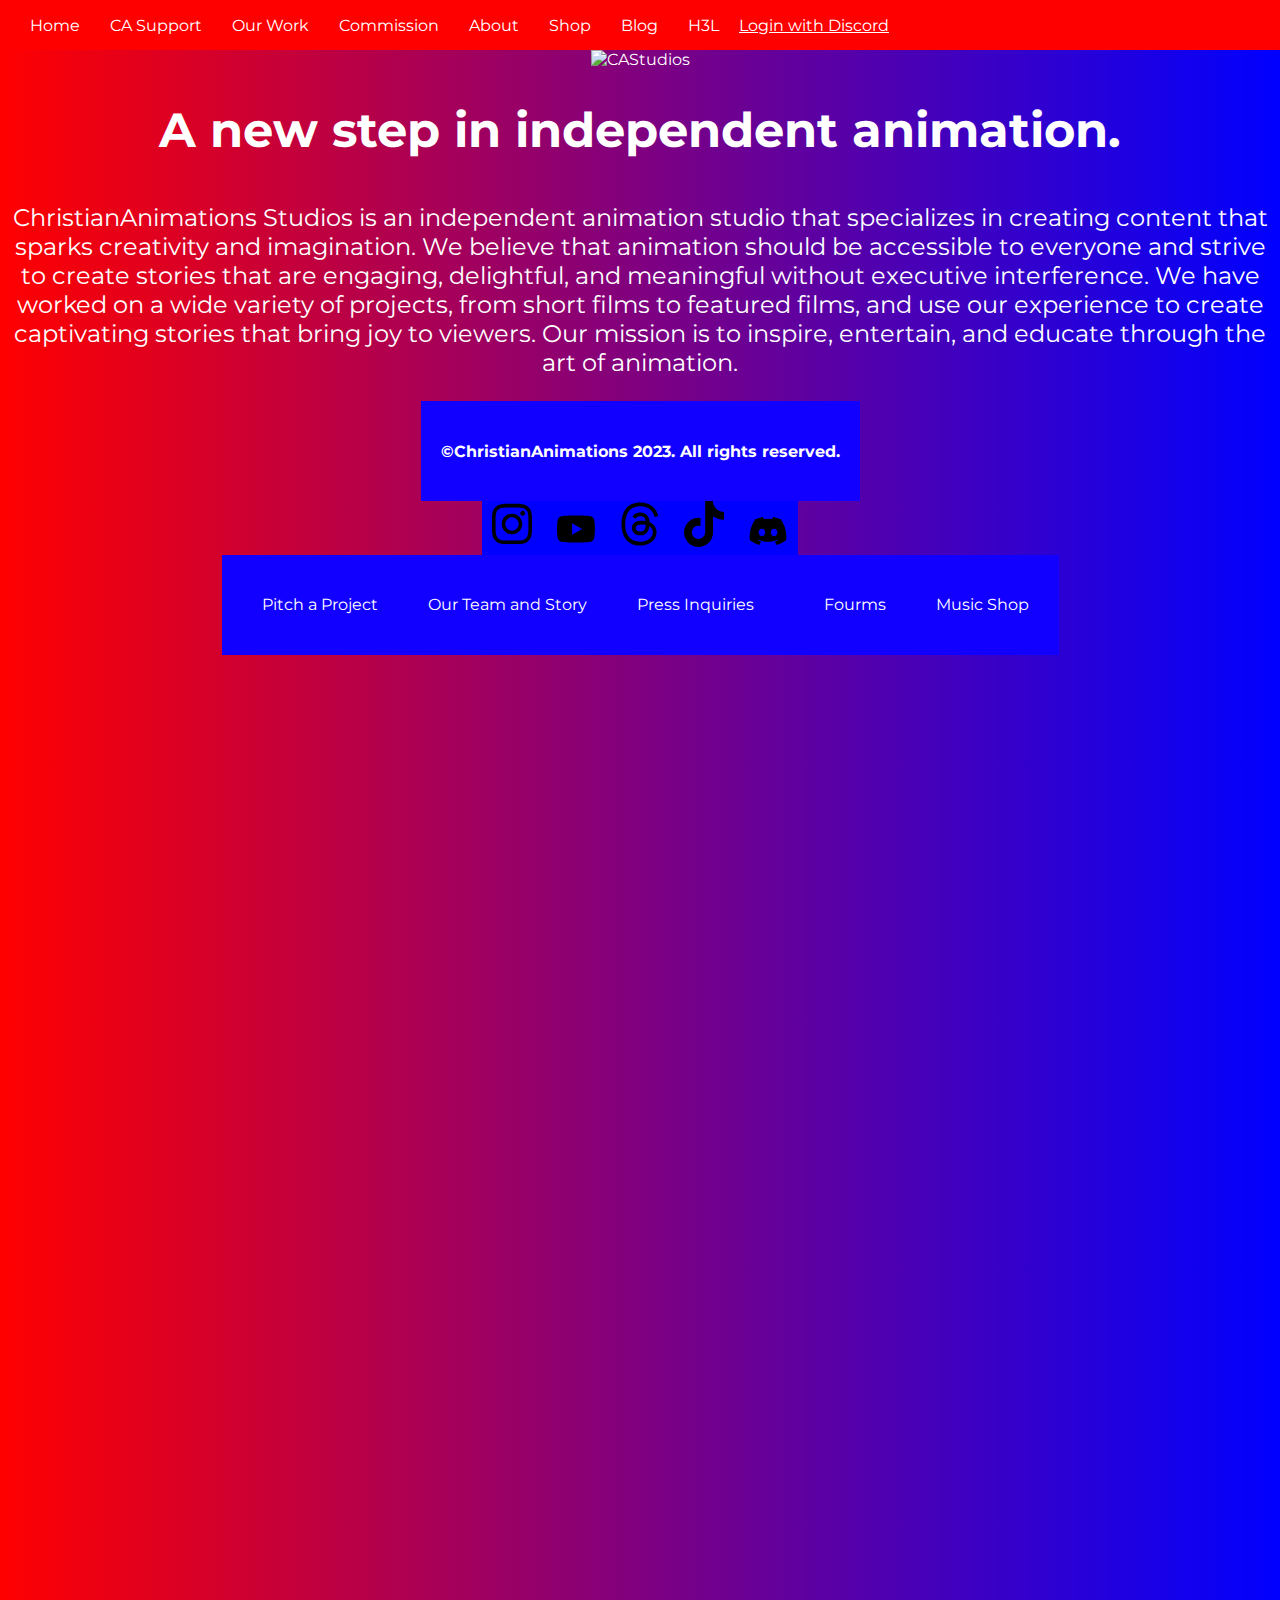
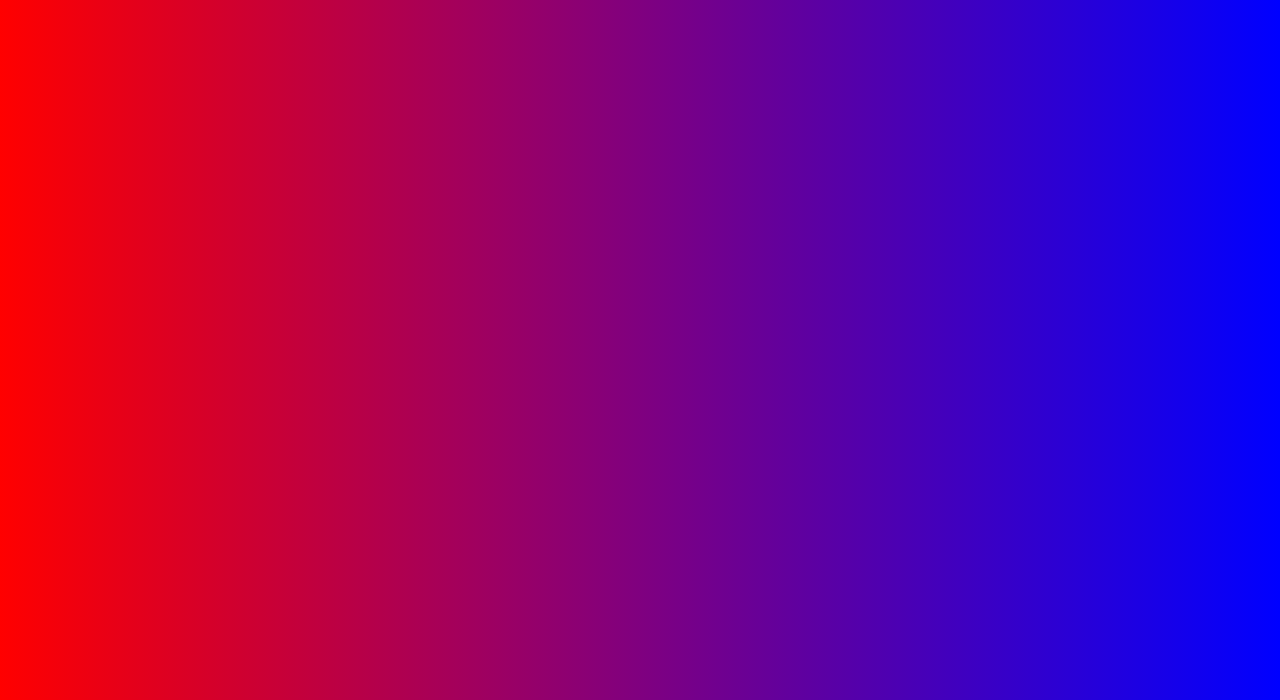
==== index.html @ cabcf1a7 "Update index.html" ====
<!DOCTYPE html>
<html>
<head>
  <title>ChristianAnimations Studios</title>
  <link rel="stylesheet" type="text/css" href="looks.css">
  <link rel="icon" type="image/x-icon" href="assets/favicon.ico">
  <link href="https://fonts.googleapis.com/css2?family=Montserrat&display=swap" rel="stylesheet">
  <script src="https://accounts.google.com/gsi/client" async defer></script>
</head>
<body>
  <div class="toolbar">
    <ul>
      <li><a href="https://castudios.h3l.fun">Home</a></li>
      <li><a href="support">CA Support</a></li>
      <li><a href="work">Our Work</a></li>
      <li><a href="commission">Commission</a></li>
      <li><a href="about">About</a></li>
      <li><a href="shop">Shop</a></li>
      <li><a href="blog">Blog</a></li>
      <li><a href="https://h3l.fun">H3L</a></li>
      <div class="flex items-center justify-center h-screen bg-discord-gray text-white" >
        <a id="login" href="https://discord.com/api/oauth2/authorize?client_id=1173551794073387038&redirect_uri=https%3A%2F%2Fcastudios.h3l.fun%2Fauth&response_type=code&scope=identify%20email" class="bg-discord-blue  text-xl px-5 py-3 rounded-md font-bold flex items-center space-x-4 hover:bg-gray-600 transition duration-75">
            <i class="fa-brands fa-discord text-2xl"></i>
            <span>Login with Discord</span>
        </a>
    </div>
    </ul>
  </div>
  
  <div class="container">
    <center><img src="assets/mainscreennew.png" alt="CAStudios" style="max-width: 900px; max-height: 900px;"></center>
    <h1>A new step in independent animation.</h1>
    <p>ChristianAnimations Studios is an independent animation studio that specializes in creating content that sparks creativity and imagination. We believe that animation should be accessible to everyone and strive to create stories that are engaging, delightful, and meaningful without executive interference. We have worked on a wide variety of projects, from short films to featured films, and use our experience to create captivating stories that bring joy to viewers. Our mission is to inspire, entertain, and educate through the art of animation.</p>
    <!--Placeholder for youtube carousell-->
    <!--Placeholder for merch carousell-->
  <script id="mcjs">!function(c,h,i,m,p){m=c.createElement(h),p=c.getElementsByTagName(h)[0],m.async=1,m.src=i,p.parentNode.insertBefore(m,p)}(document,"script","https://chimpstatic.com/mcjs-connected/js/users/3f81142345d831599be3ec68a/c597857aea93c57218d89f5cd.js");</script>
  <div class="nava">
    <center><h4>©ChristianAnimations 2023. All rights reserved.</h4></center>
  </div>
  <ul class="social-buttons">
    <center>
      <li><a class="instagram" href="https://www.instagram.com/christiananimations_studios/"><img src="assets/instagram.svg" alt="Instagram"></a></li>
    <li><a class="youtube" href="https://www.youtube.com/channel/UCq3z9XmMqgqKMEOSf66Moug"><img src="assets/youtube.svg" alt="YouTube"></a></li>
    <li><a class="threads" href="https://www.threads.net/@christiananimations_studios"><img src="assets/threads.svg" alt="Threads"></a></li>
    <li><a class="tiktok" href="vm.tiktok.com/TTPd6LSgjP"><img src="assets/tiktok.svg" alt="TikTok"></a></li>
    <li><a class="discord" href="https://discord.com/invite/Xmj9QfmBpZ"><img src="assets/discord.svg" alt="Discord"></a></li>
    </center>
  </ul>
  <div class="nav">
      <br>
    <center>
      <ul>
        <li><a href="https://docs.google.com/forms/d/e/1FAIpQLSdwWqIDrWibYjho2Vg504UZLJV44s0Q4OuvoidfR-sM2nf2wg/viewform">Pitch a Project</a></li>
        <li><a href="about">Our Team and Story</a></li>
        <li><a href="press">Press Inquiries</a></li>
        <li><a href="fourms"></a>Fourms</li>
        <li><a href="music"></a>Music Shop</li>
      </ul>
    </center>
  </div>
  
</body>
</html>
---- looks.css ----
body {
  margin: 0;
  padding: 0;
  font-family: 'Montserrat', sans-serif;
}

a:link {
  color: white;
}

.container {
  background: linear-gradient(to right, red, blue);
  height: 250vh;
  display: flex;
  flex-direction: column;
  align-items: center;
  justify-content: top;
  text-align: center;
  color: white;
}

.container {
  background: linear-gradient(to right, red, blue);
  height: 250vh;
  display: flex;
  flex-direction: column;
  align-items: center;
  justify-content: top;
  text-align: center;
  color: white;
}

h1 {
  font-size: 48px;
  margin-bottom: 20px;
}

p {
  font-size: 24px;
}

.toolbar {
  background-color: red;
  height: 50px;
  color: #ff0000;
  display: flex;
  align-items: center;
  justify-content: space-between;
  padding: 0 20px;
}

.toolbar ul {
  list-style: none;
  margin: 0;
  padding: 0;
  display: flex;
}

.toolbar ul li {
  margin-right: 10px;
}

.toolbar ul li a {
  color: #fff;
  text-decoration: none;
  padding: 10px;
}

.toolbar ul li a:hover {
  background-color: #555;
}

.nava {
  background-color: rgb(17, 0, 255);
  height: 100px;
  color: #ffffff;
  display: flex;
  align-items: center;
  justify-content: center;
  padding: 0 20px;
}

.nav {
  background-color: rgb(17, 0, 255);
  height: 100px;
  color: #ffffff;
  display: flex;
  align-items: center;
  justify-content: center;
  padding: 0 20px;
}

.nav ul {
  list-style: none;
  margin: 0;
  padding: 0;
  display: flex;
}

.nav ul li {
  margin-right: 10px;
}

.nav ul li a {
  color: #fff;
  text-decoration: none;
  padding: 20px;
}

.nav ul li a:hover {
  background-color: #555;
}

.iframe-container {
  margin-top: 20px;
}

.product-icon {
      width: 100px;
      height: 100px;
      object-fit: cover;
      border-radius: 50%;
      margin: 10px;
    }

    .product-name {
      text-align: center;
    }

.social-buttons {
      list-style: none;
      padding: 0;
      margin: 0;
      background-color: blue;
    }
    
    .social-buttons li {
      display: inline-block;
      margin: 0 10px;
    }
    
    .social-buttons li a {
      display: inline-block;
      width: 40px;
      height: 40px;
      line-height: 40px;
      text-align: center;
      border-radius: 50%;
      color: #ffffff;
      font-size: 20px;
      background-color: #333333;
      text-decoration: none;
    }
    
    .social-buttons li a.instagram {
      background-color: blue;
      fill: white !important;
    }
    
    .social-buttons li a.youtube {
      background-color: blue;
      fill: white !important;
    }
    
    .social-buttons li a.threads {
      background-color: blue;
      fill: white !important;
    }
    
    .social-buttons li a.tiktok {
      background-color: blue;
      fill: white !important;
    }
    
    .social-buttons li a.discord {
      background-color: blue;
      fill: white !important;
    }

app.use('',express.static(path.join(__dirname, 'public')));
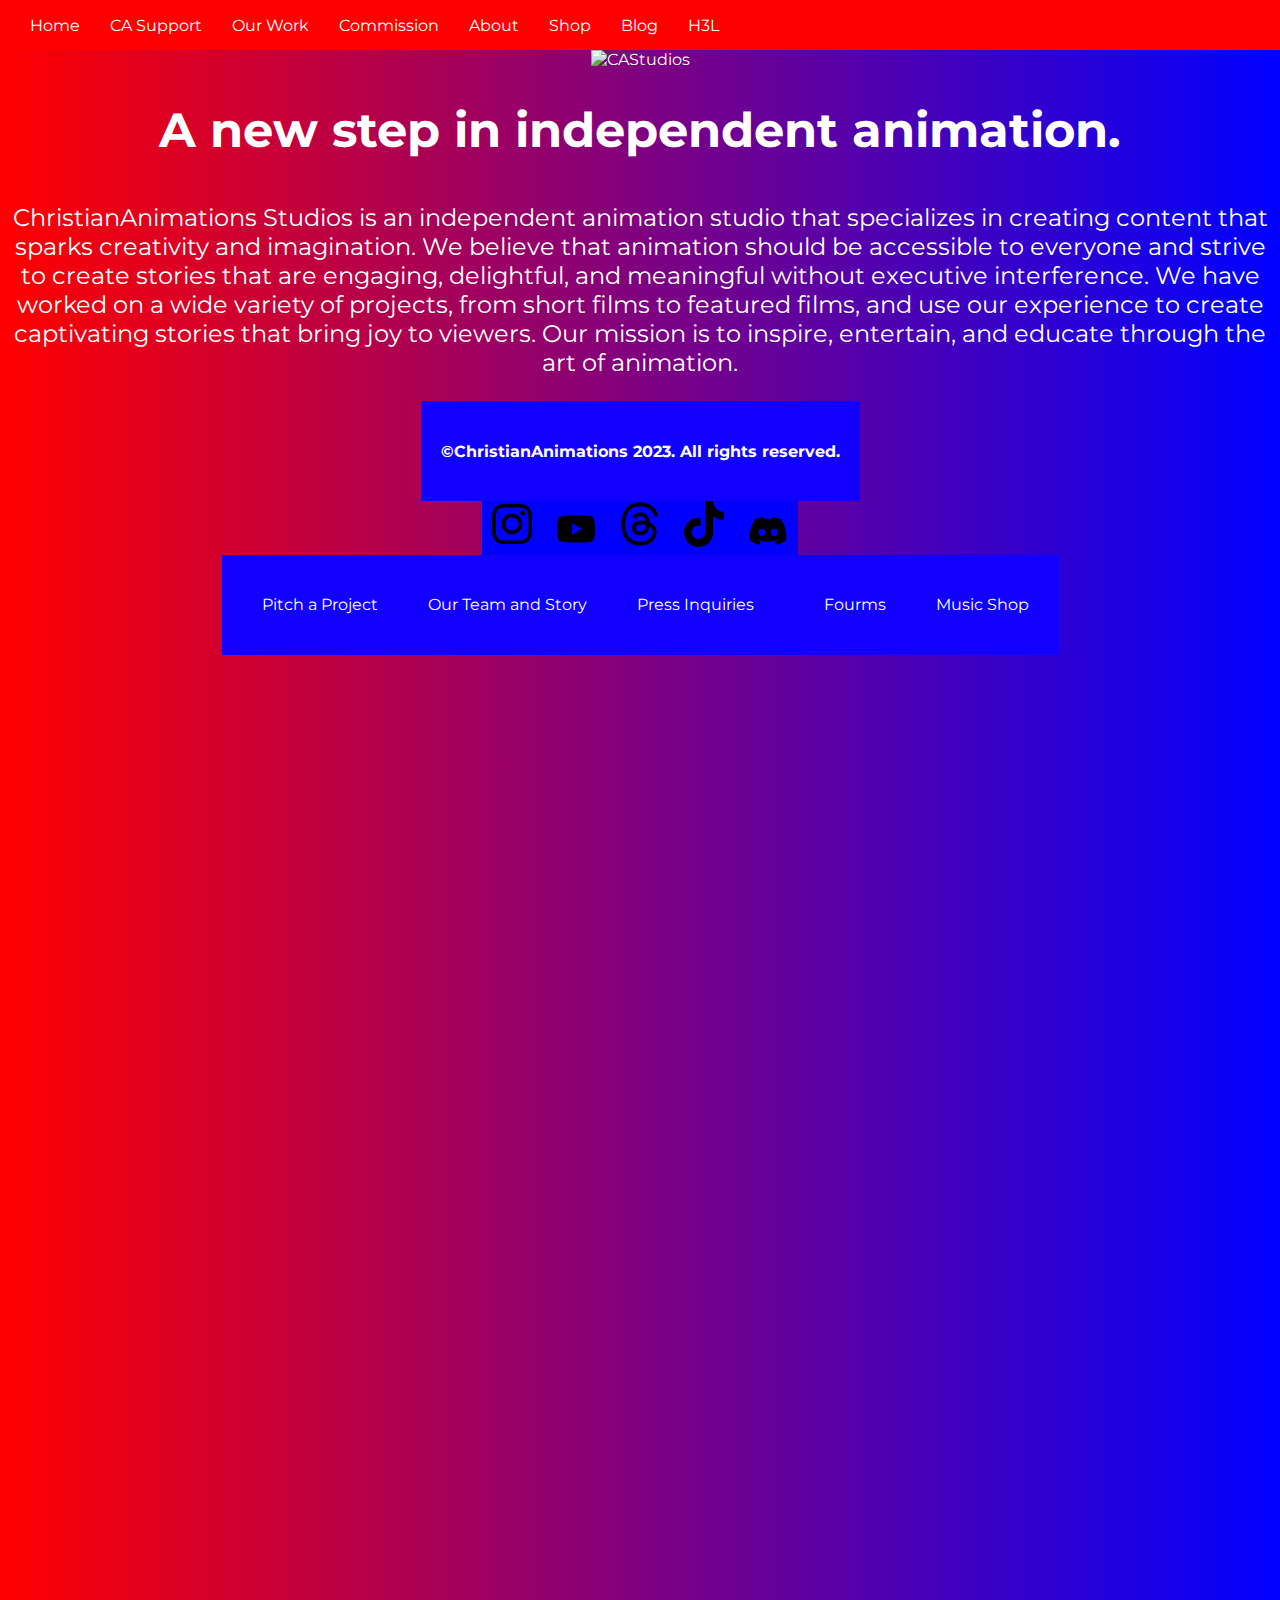
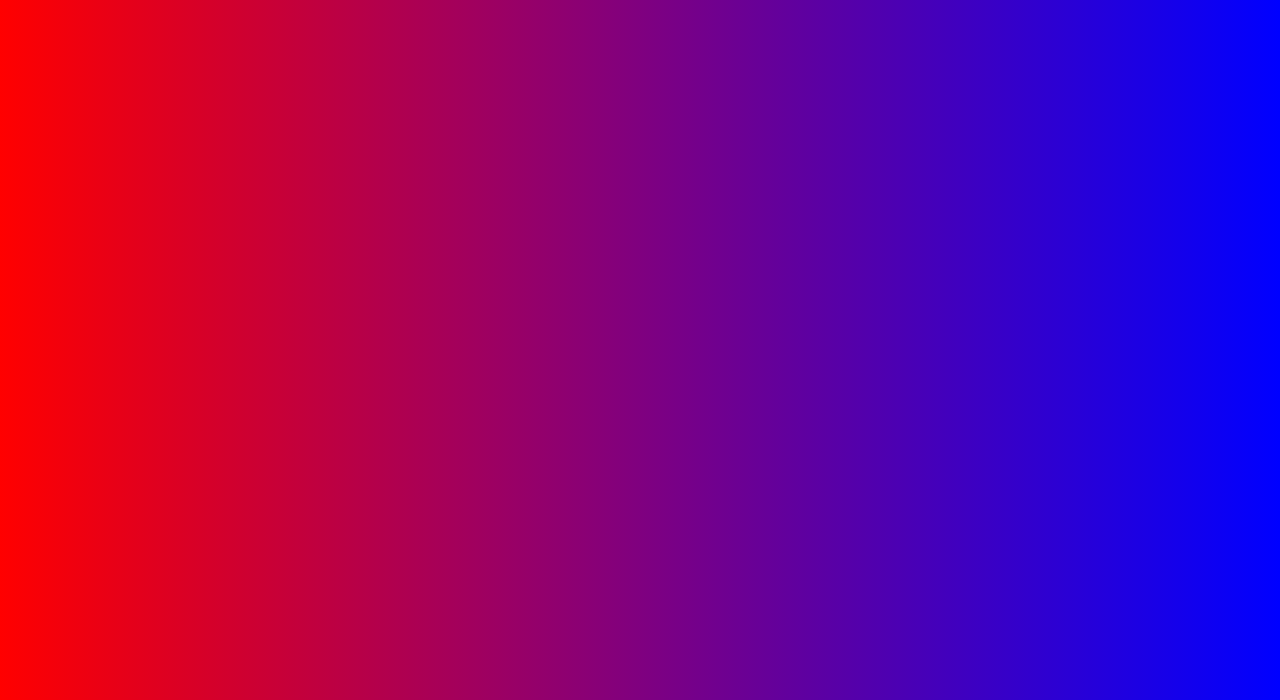
==== commit 492a1d73: "Update index.html" ====
--- a/index.html
+++ b/index.html
@@ -18,15 +18,8 @@
       <li><a href="shop">Shop</a></li>
       <li><a href="blog">Blog</a></li>
       <li><a href="https://h3l.fun">H3L</a></li>
-      <div class="flex items-center justify-center h-screen bg-discord-gray text-white" >
-        <a id="login" href="https://discord.com/api/oauth2/authorize?client_id=1173551794073387038&redirect_uri=https%3A%2F%2Fcastudios.h3l.fun%2Fauth&response_type=code&scope=identify%20email" class="bg-discord-blue  text-xl px-5 py-3 rounded-md font-bold flex items-center space-x-4 hover:bg-gray-600 transition duration-75">
-            <i class="fa-brands fa-discord text-2xl"></i>
-            <span>Login with Discord</span>
-        </a>
-    </div>
     </ul>
   </div>
-  
   <div class="container">
     <center><img src="assets/mainscreennew.png" alt="CAStudios" style="max-width: 900px; max-height: 900px;"></center>
     <h1>A new step in independent animation.</h1>
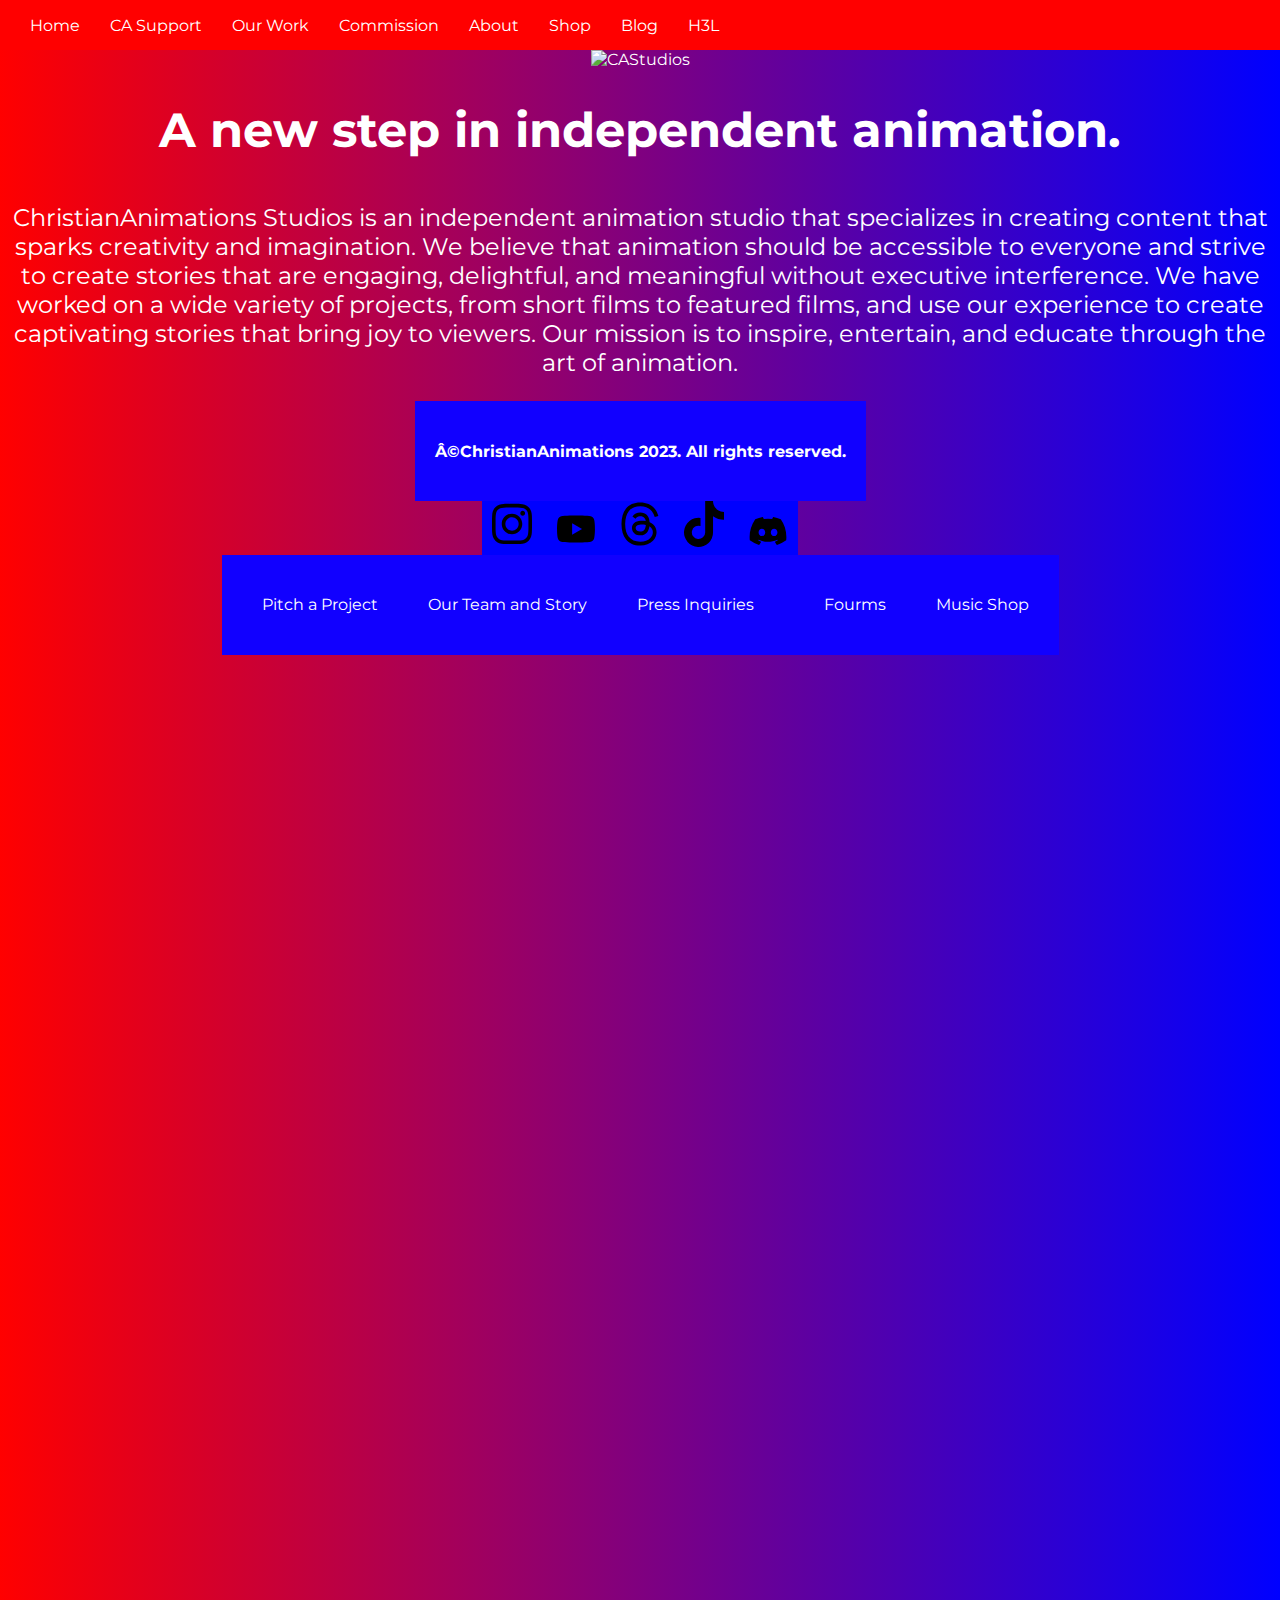
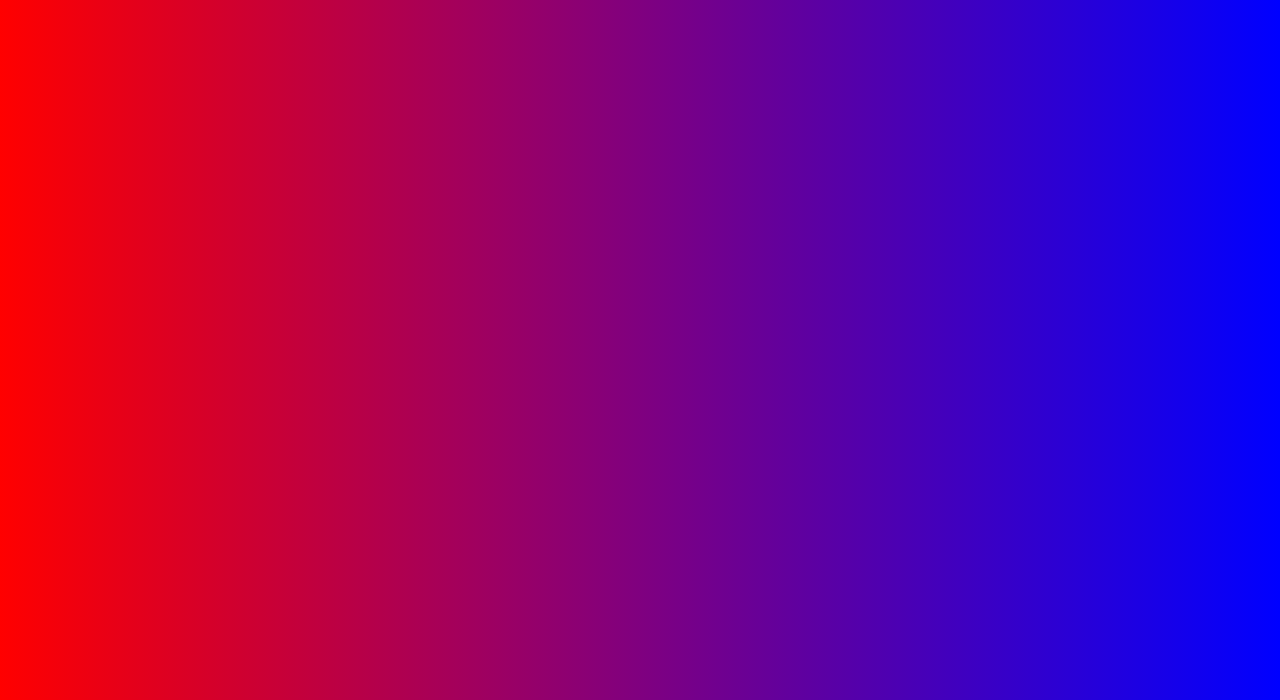
==== commit 73bd8542: "git push" ====
--- a/index.html
+++ b/index.html
@@ -1,4 +1,5 @@
 <!DOCTYPE html>
+<meta charset="ISO-8859-1">
 <html>
 <head>
   <title>ChristianAnimations Studios</title>
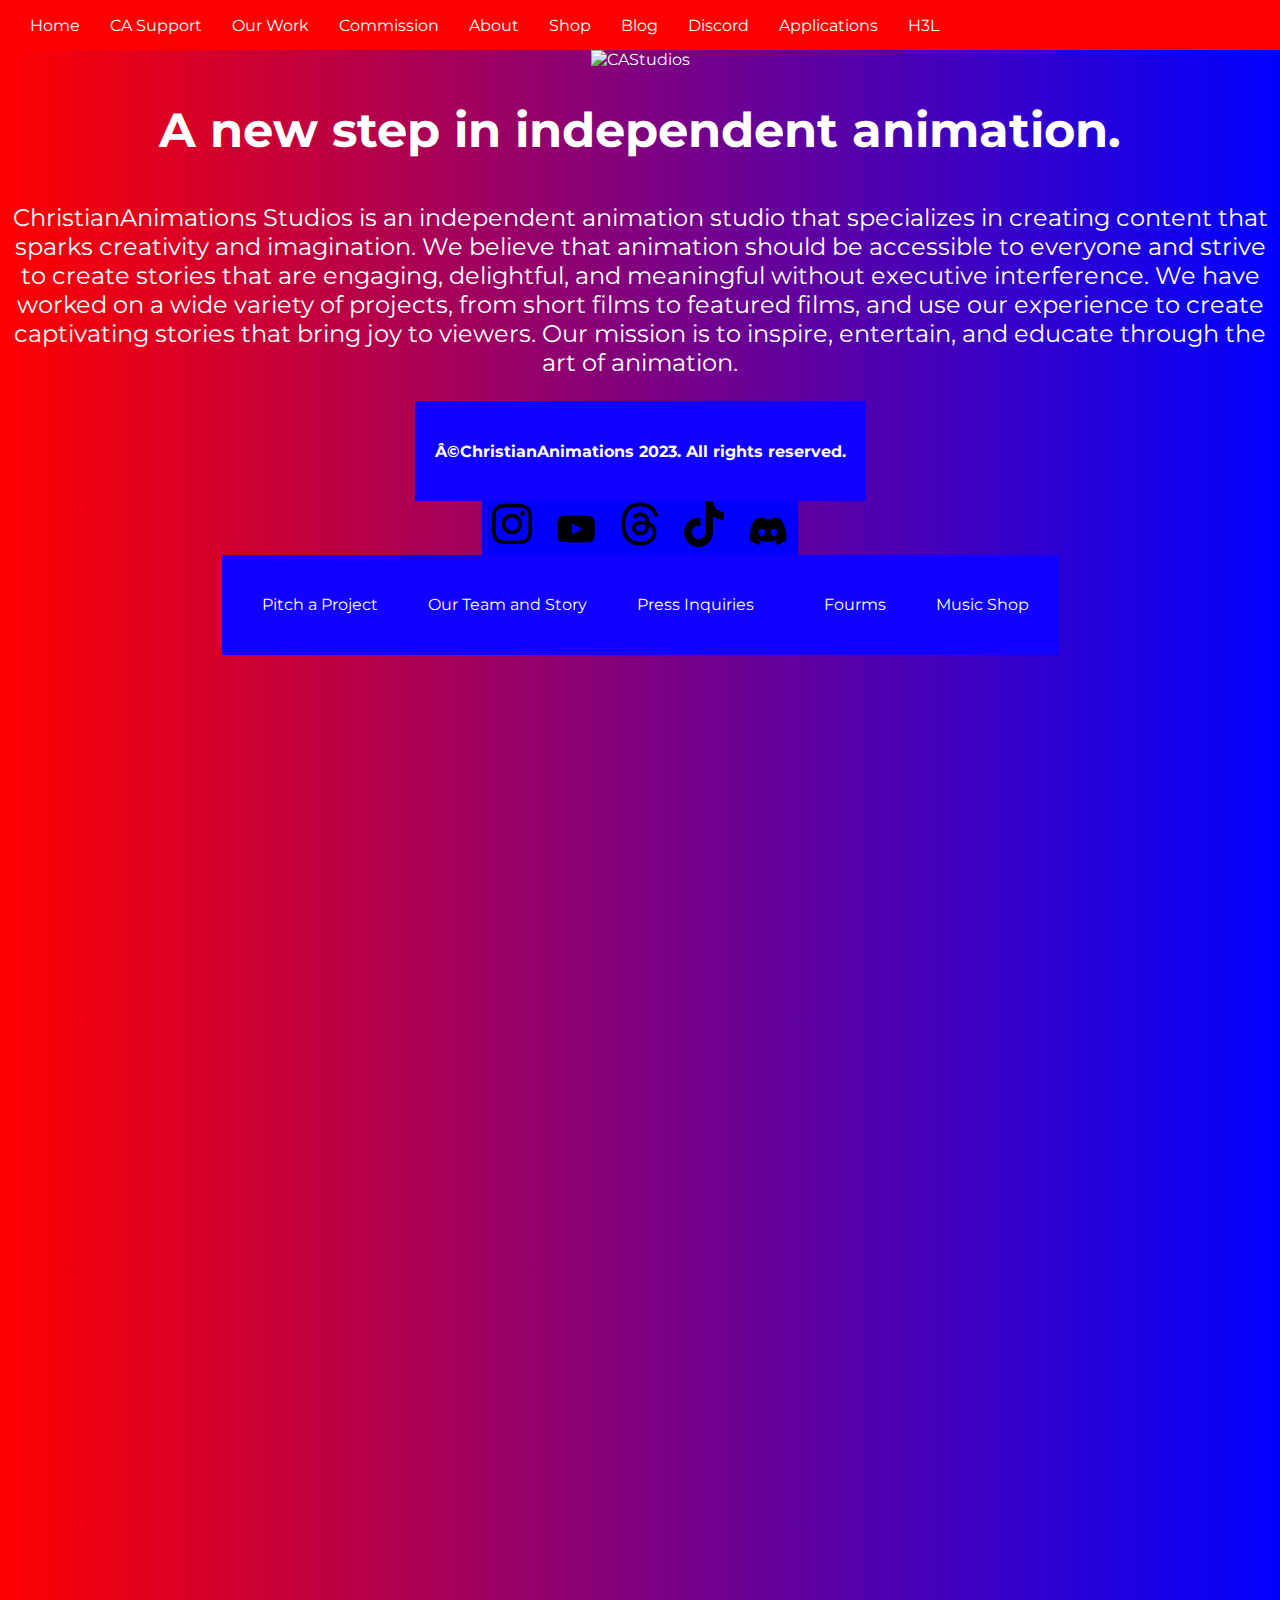
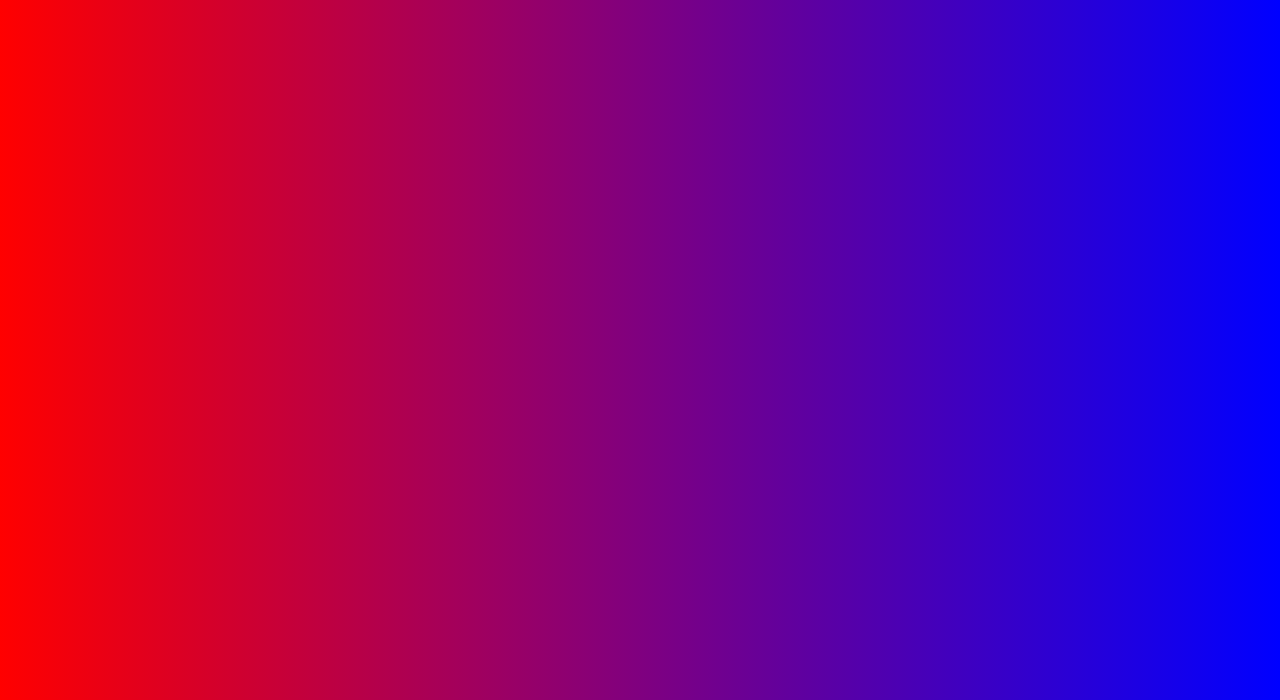
==== commit 575b251f: "Added stuff" ====
--- a/index.html
+++ b/index.html
@@ -18,6 +18,8 @@
       <li><a href="about">About</a></li>
       <li><a href="shop">Shop</a></li>
       <li><a href="blog">Blog</a></li>
+      <li><a href="loginwithdiscord">Discord</a></li>
+      <li><a href="https://docs.google.com/forms/d/1XAbDOckY1hy8AyNxmyAlPLJv3F3WwSdIM2p2K6n-8QY/edit?usp=drivesdk">Applications</a></li>
       <li><a href="https://h3l.fun">H3L</a></li>
     </ul>
   </div>
--- a/looks.css
+++ b/looks.css
@@ -154,27 +154,58 @@
     
     .social-buttons li a.instagram {
       background-color: blue;
-      fill: white !important;
+      fill: white;
     }
     
     .social-buttons li a.youtube {
       background-color: blue;
-      fill: white !important;
+      fill: white;
     }
     
     .social-buttons li a.threads {
       background-color: blue;
-      fill: white !important;
+      fill: white;
     }
     
     .social-buttons li a.tiktok {
       background-color: blue;
-      fill: white !important;
+      fill: white;
     }
     
     .social-buttons li a.discord {
       background-color: blue;
-      fill: white !important;
-    }
-
-app.use('',express.static(path.join(__dirname, 'public')));
+      fill: white;
+    }
+
+    }
+    
+    .header {
+      display: flex;
+      justify-content: space-between;
+      align-items: center;
+      width: 100%;
+    }
+    
+    .content {
+      display: flex;
+      justify-content: space-between;
+      align-items: center;
+      width: 100%;
+    }
+
+    button#commentButton {
+      background-color: blue;
+      color: white;
+      border: none;
+      border-radius: 5px;
+      padding: 10px 20px;
+      font-family: 'Montserrat', sans-serif;
+    }
+
+    input.textBox {
+      width: 200px;
+      padding: 5px;
+      border: 1px solid #ccc;
+      border-radius: 5px;
+      font-family: 'Montserrat', sans-serif;
+    }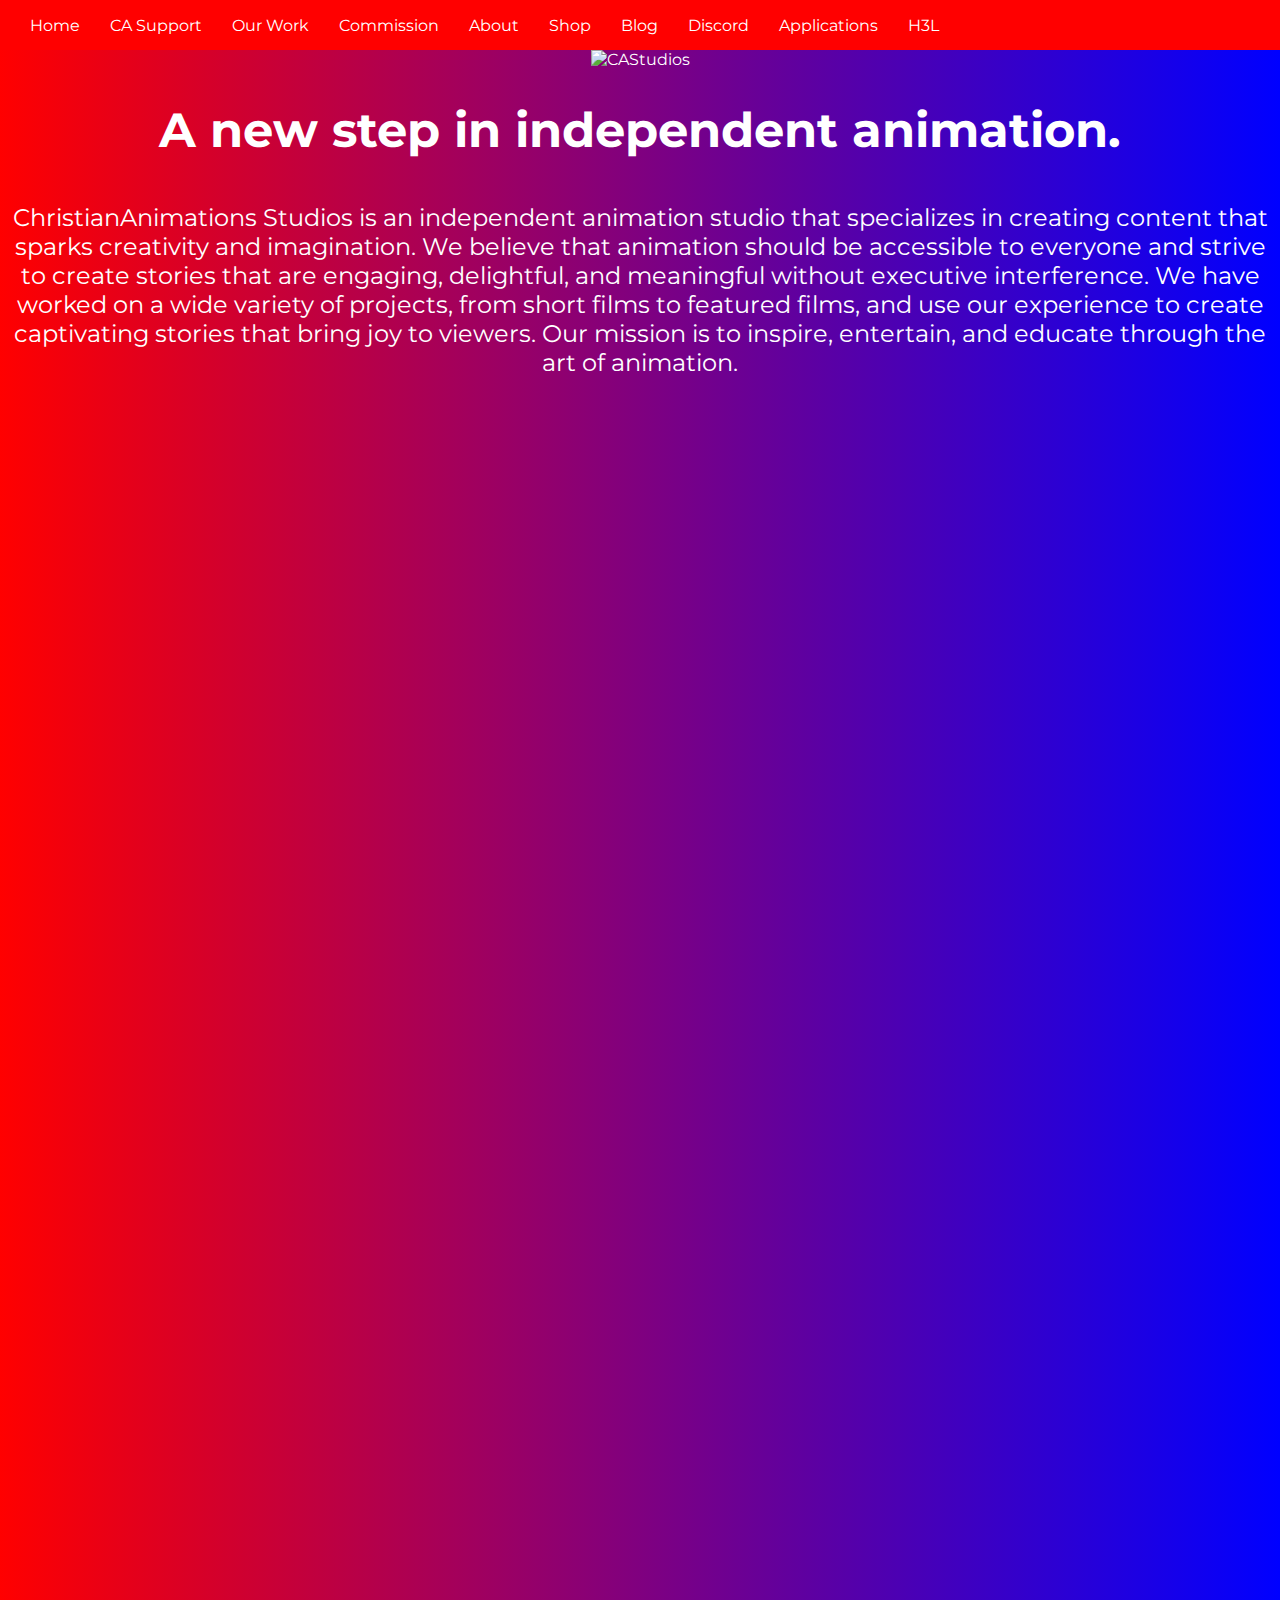
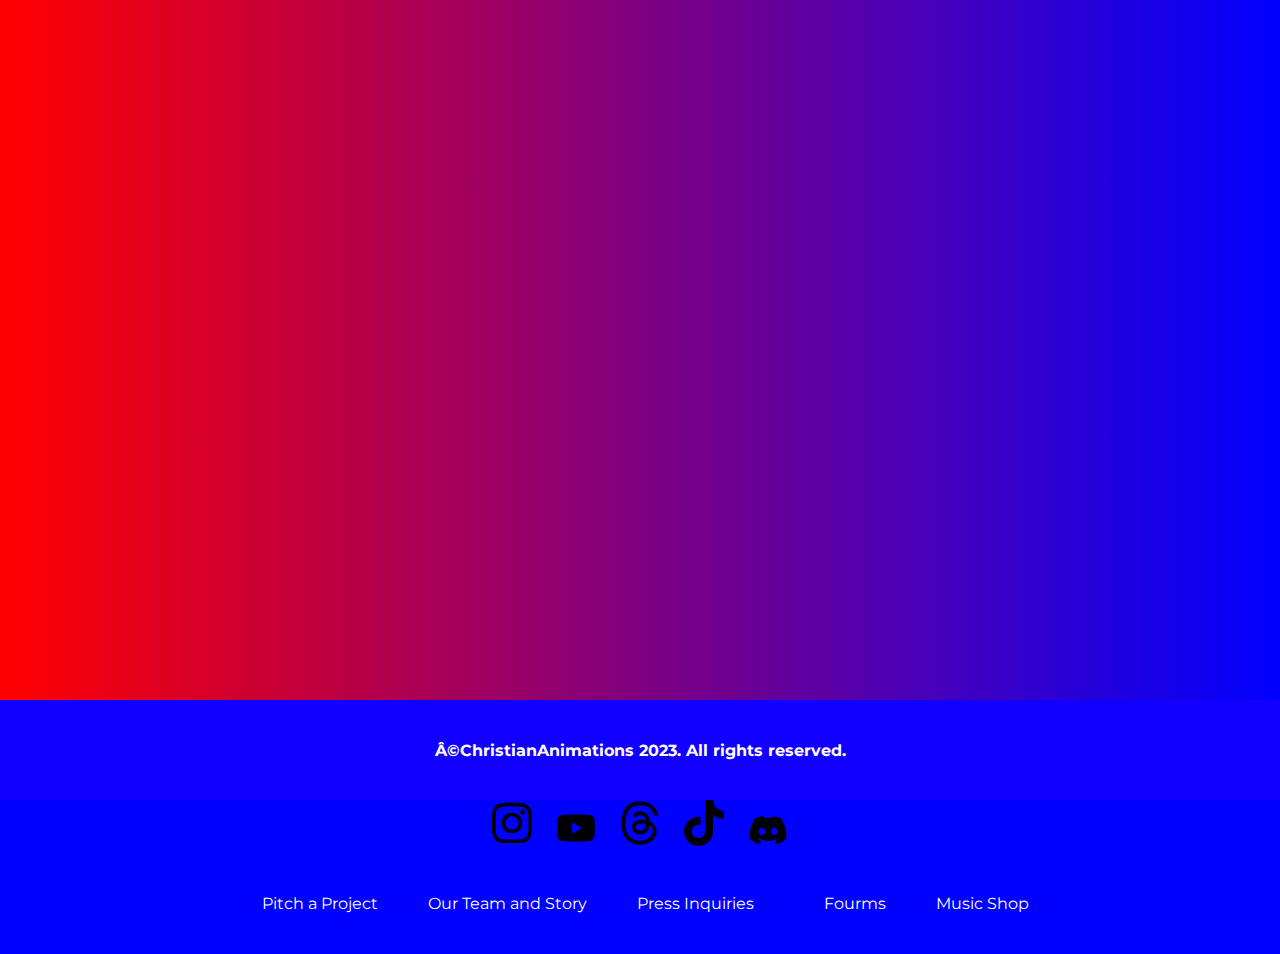
==== commit de890fde: "Update" ====
--- a/index.html
+++ b/index.html
@@ -27,19 +27,21 @@
     <center><img src="assets/mainscreennew.png" alt="CAStudios" style="max-width: 900px; max-height: 900px;"></center>
     <h1>A new step in independent animation.</h1>
     <p>ChristianAnimations Studios is an independent animation studio that specializes in creating content that sparks creativity and imagination. We believe that animation should be accessible to everyone and strive to create stories that are engaging, delightful, and meaningful without executive interference. We have worked on a wide variety of projects, from short films to featured films, and use our experience to create captivating stories that bring joy to viewers. Our mission is to inspire, entertain, and educate through the art of animation.</p>
-    <!--Placeholder for youtube carousell-->
+    <div class="taggbox" style="width:100%;height:100%" data-widget-id="145517" data-tags="false" ></div><script src="https://widget.taggbox.com/embed-lite.min.js" type="text/javascript"></script>
     <!--Placeholder for merch carousell-->
+    </div>
   <script id="mcjs">!function(c,h,i,m,p){m=c.createElement(h),p=c.getElementsByTagName(h)[0],m.async=1,m.src=i,p.parentNode.insertBefore(m,p)}(document,"script","https://chimpstatic.com/mcjs-connected/js/users/3f81142345d831599be3ec68a/c597857aea93c57218d89f5cd.js");</script>
   <div class="nava">
     <center><h4>©ChristianAnimations 2023. All rights reserved.</h4></center>
   </div>
   <ul class="social-buttons">
     <center>
-      <li><a class="instagram" href="https://www.instagram.com/christiananimations_studios/"><img src="assets/instagram.svg" alt="Instagram"></a></li>
+     <li><a class="instagram" href="https://www.instagram.com/christiananimations_studios/"><img src="assets/instagram.svg" alt="Instagram"></a></li>
     <li><a class="youtube" href="https://www.youtube.com/channel/UCq3z9XmMqgqKMEOSf66Moug"><img src="assets/youtube.svg" alt="YouTube"></a></li>
     <li><a class="threads" href="https://www.threads.net/@christiananimations_studios"><img src="assets/threads.svg" alt="Threads"></a></li>
     <li><a class="tiktok" href="vm.tiktok.com/TTPd6LSgjP"><img src="assets/tiktok.svg" alt="TikTok"></a></li>
     <li><a class="discord" href="https://discord.com/invite/Xmj9QfmBpZ"><img src="assets/discord.svg" alt="Discord"></a></li>
+    </center>
     </center>
   </ul>
   <div class="nav">
@@ -56,4 +58,4 @@
   </div>
   
 </body>
-</html>
+</html>--- a/looks.css
+++ b/looks.css
@@ -81,7 +81,7 @@
 }
 
 .nav {
-  background-color: rgb(17, 0, 255);
+  background-color: blue;
   height: 100px;
   color: #ffffff;
   display: flex;
@@ -193,7 +193,16 @@
       width: 100%;
     }
 
-    button#commentButton {
+    input[type="text"] {
+      font-family: 'Montserrat', sans-serif;
+      background-color: transparent;
+      border: none;
+      border-bottom: 1px solid white;
+      color: white;
+      outline: none;
+    }
+    
+    button {
       background-color: blue;
       color: white;
       border: none;
@@ -202,10 +211,29 @@
       font-family: 'Montserrat', sans-serif;
     }
 
-    input.textBox {
-      width: 200px;
-      padding: 5px;
-      border: 1px solid #ccc;
+    input[type="range"] {
+      -webkit-appearance: none;
+      appearance: none;
+      width: 100%;
+      height: 10px;
+      background-color: #ddd;
       border-radius: 5px;
-      font-family: 'Montserrat', sans-serif;
+    }
+    
+    input[type="range"]::-webkit-slider-thumb {
+      -webkit-appearance: none;
+      appearance: none;
+      width: 20px;
+      height: 20px;
+      background-color: blue;
+      border-radius: 50%;
+      cursor: pointer;
+    }
+    
+    input[type="range"]::-moz-range-thumb {
+      width: 20px;
+      height: 20px;
+      background-color: blue;
+      border-radius: 50%;
+      cursor: pointer;
     }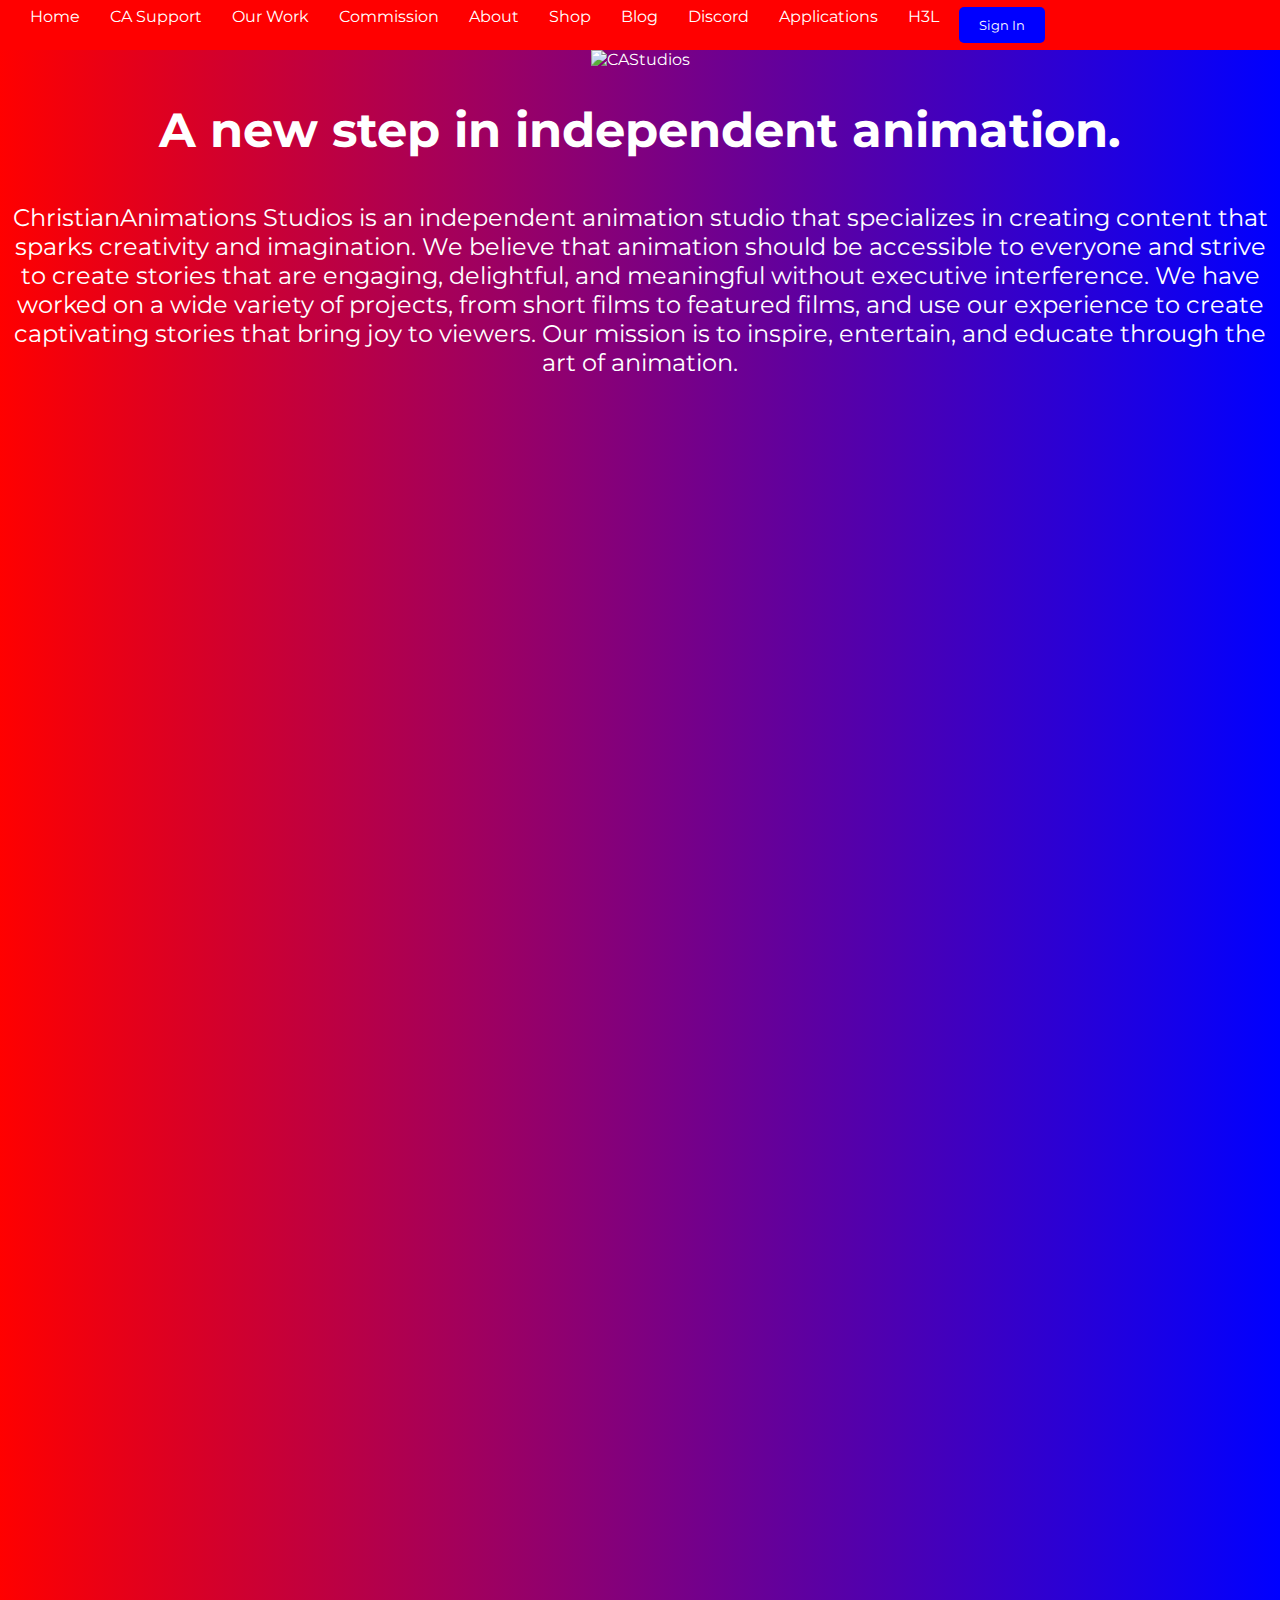
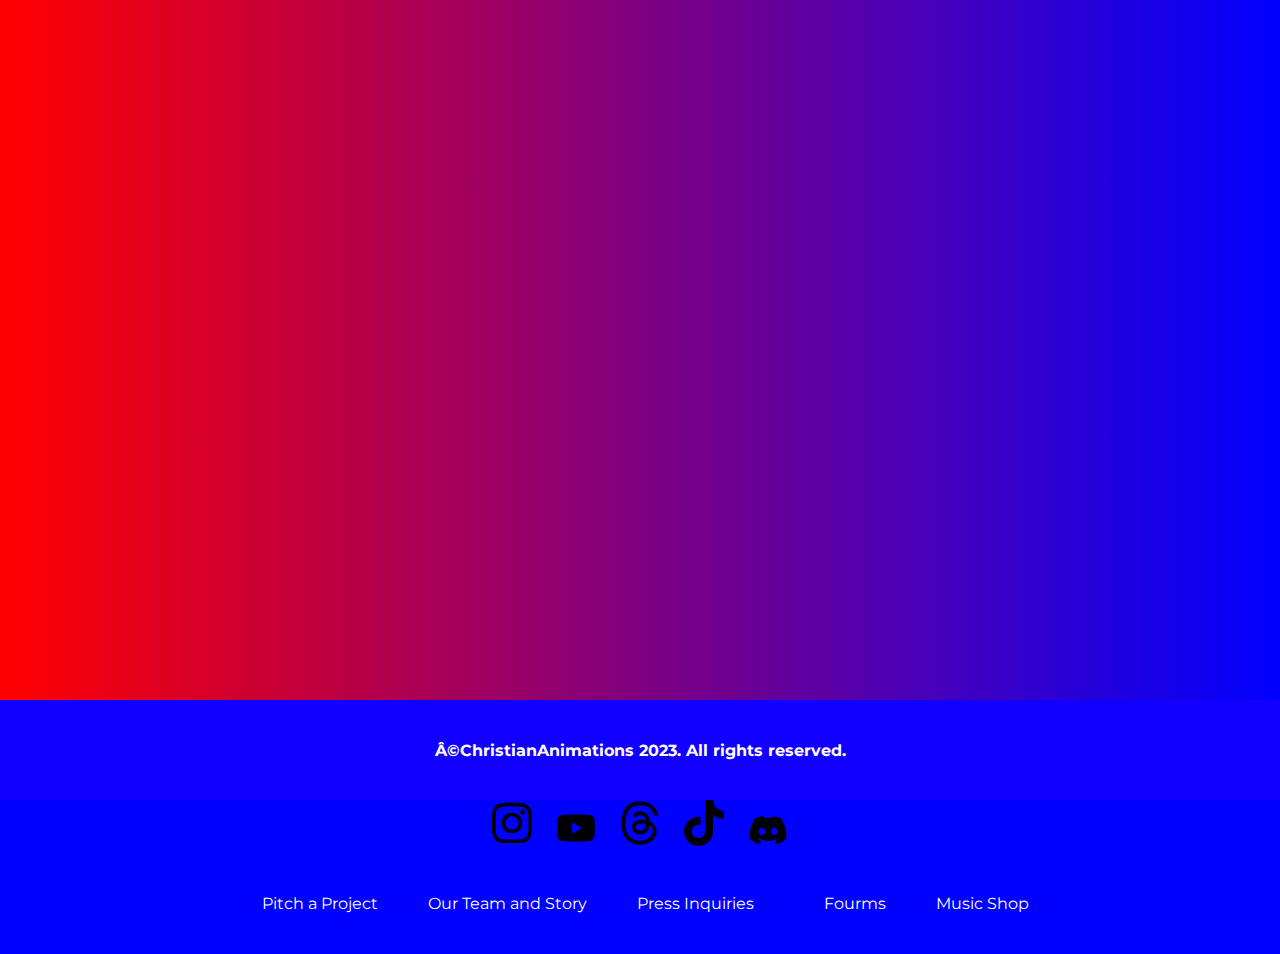
==== commit 292d2275: "Backend stuff" ====
--- a/index.html
+++ b/index.html
@@ -21,6 +21,9 @@
       <li><a href="loginwithdiscord">Discord</a></li>
       <li><a href="https://docs.google.com/forms/d/1XAbDOckY1hy8AyNxmyAlPLJv3F3WwSdIM2p2K6n-8QY/edit?usp=drivesdk">Applications</a></li>
       <li><a href="https://h3l.fun">H3L</a></li>
+      <button onclick="logtoClient.signIn('https://castudios.h3l.fun/callback')">
+        Sign In
+      </button>
     </ul>
   </div>
   <div class="container">
